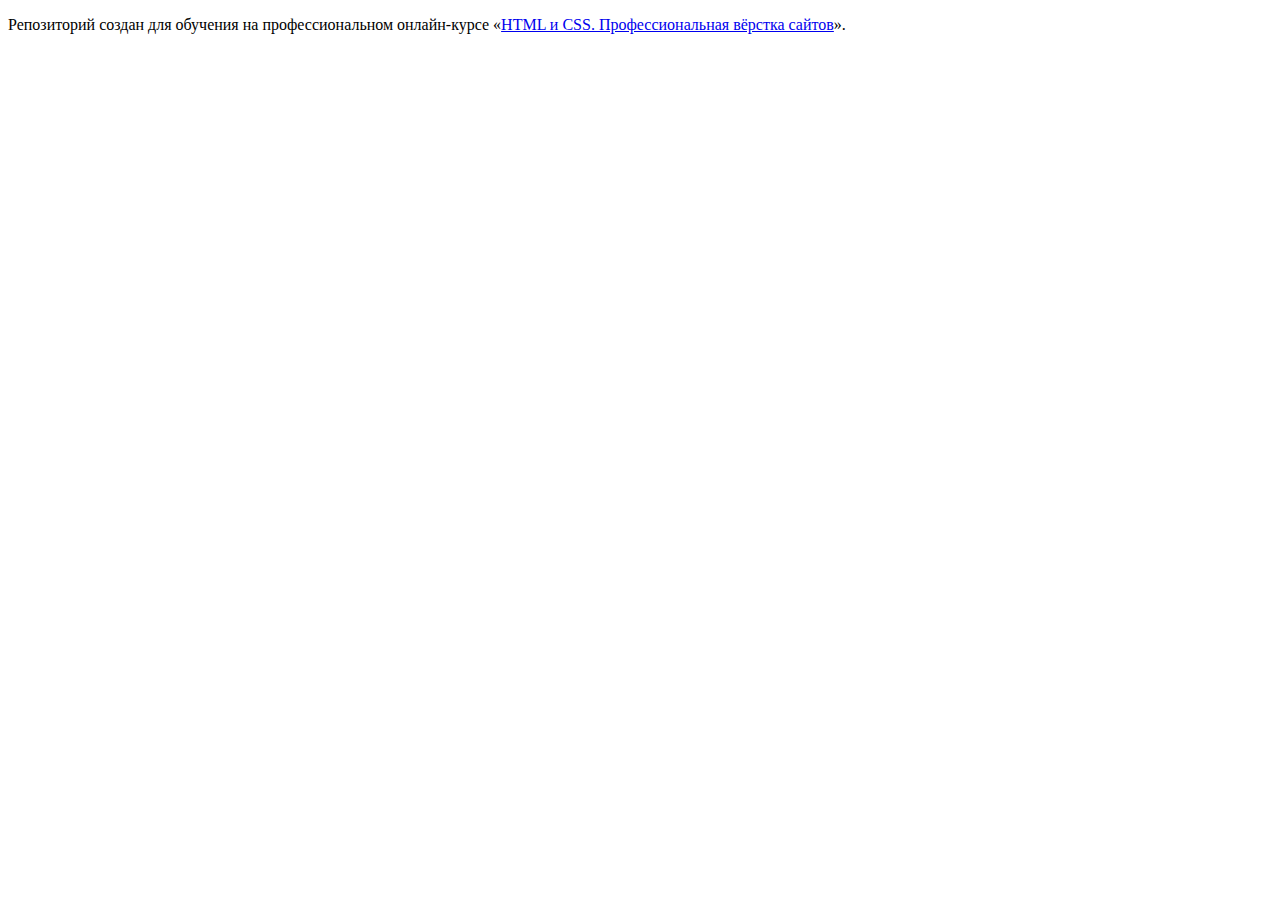
==== index.html @ 5b4e9a97 ":hatching_chick:" ====
<!DOCTYPE html>
<html lang="ru">
  <head>
    <meta charset="utf-8">
    <title>HTML Academy: Седона</title>
  </head>
  <body>

    <p>Репозиторий создан для обучения на профессиональном онлайн‑курсе «<a href="https://htmlacademy.ru/intensive/htmlcss">HTML и CSS. Профессиональная вёрстка сайтов</a>».</p>

  </body>
</html>
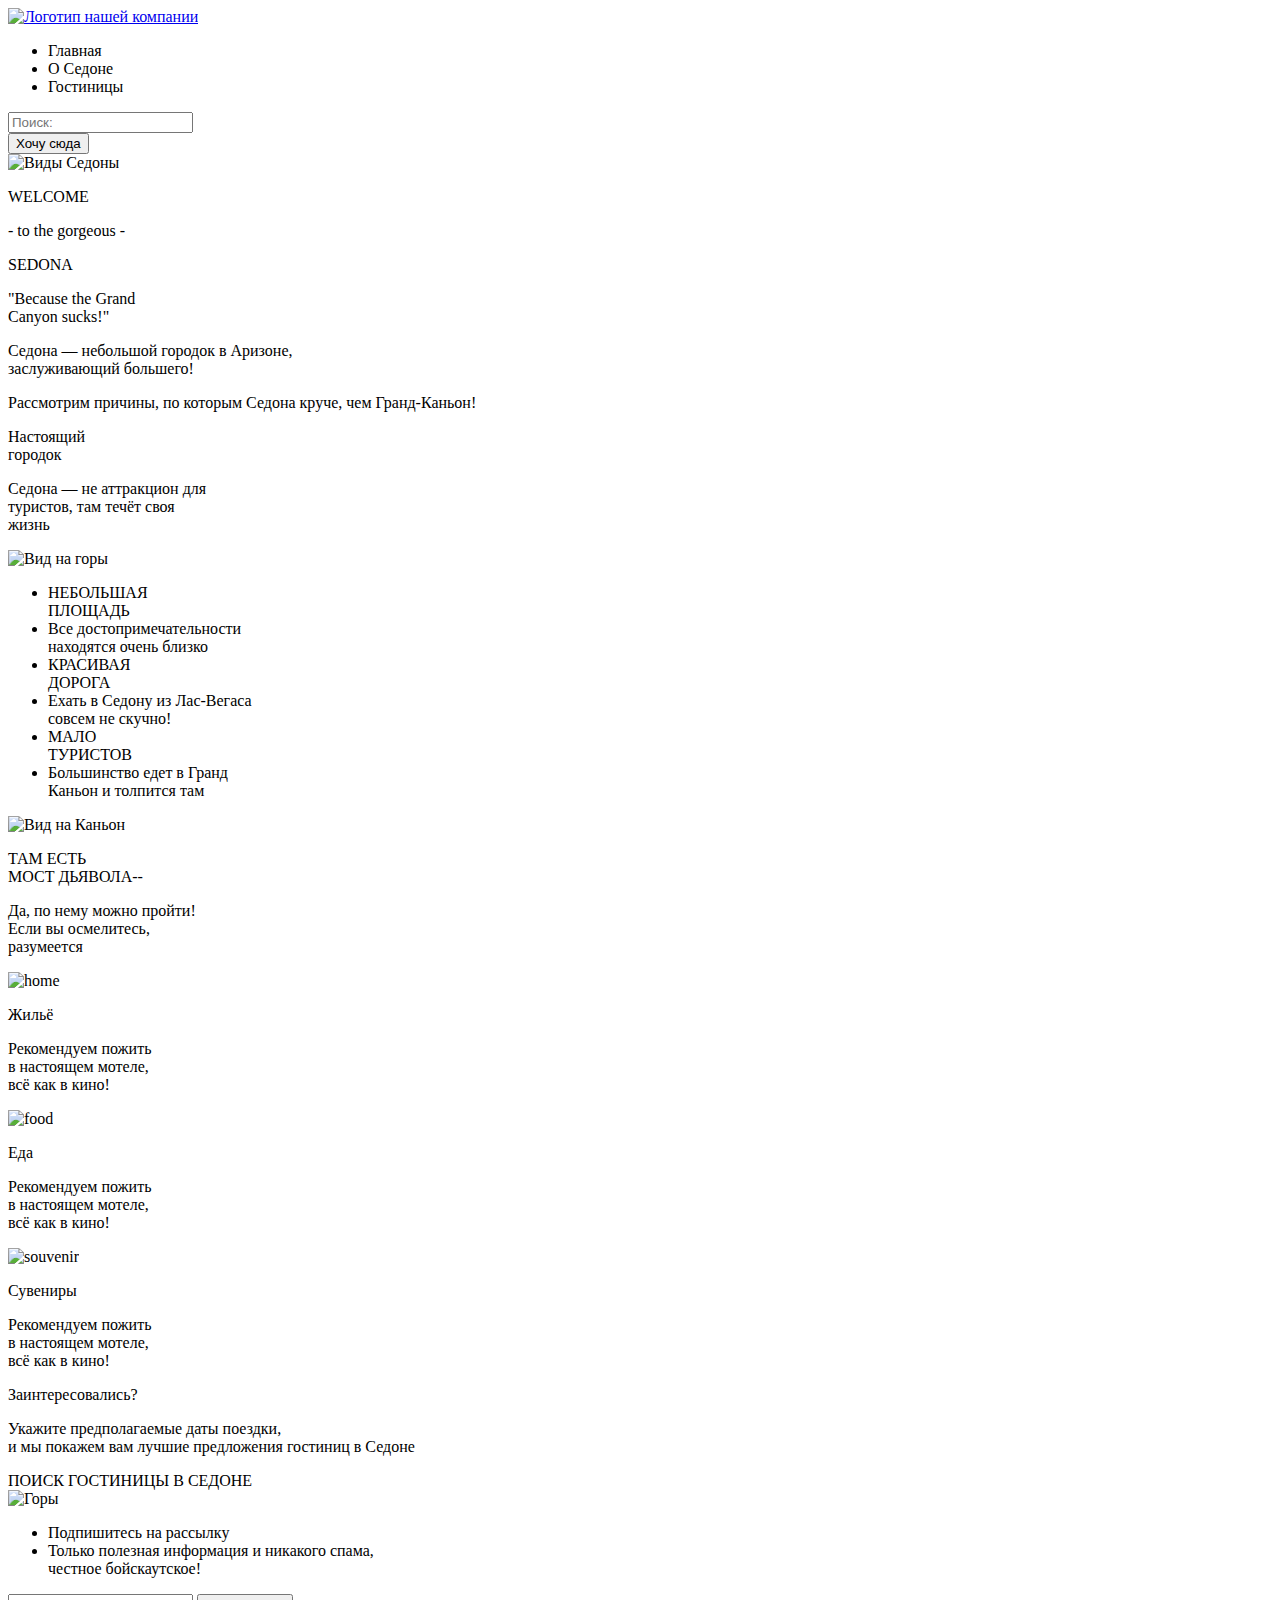
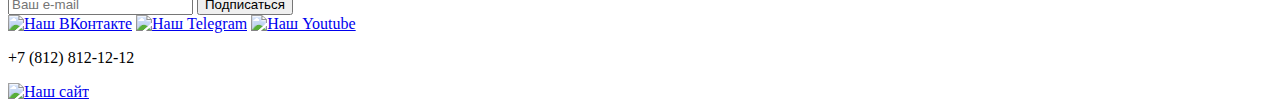
==== commit a3053852: "Разметка главной страницы" ====
--- a/index.html
+++ b/index.html
@@ -2,11 +2,115 @@
 <html lang="ru">
   <head>
     <meta charset="utf-8">
-    <title>HTML Academy: Седона</title>
+    <meta name="viewport" content="width=device-width, initial-scale=1">
+    <title>HTML Academy: Седона. Берестов Александр</title>
   </head>
   <body>
+    <header class="main-header">
+      <!-- Шапка сайта -->
+      <a href="#" class="logo">
+       <img src="img.png" alt="Логотип нашей компании">
+      </a>
+      <nav class="top">
+       <ul class="top-list">
+        <li class="top-item"><a href="#"></a>Главная</li>
+        <li class="top-item"><a href="#"></a>О Седоне</li>
+        <li class="top-item"><a href="#"></a>Гостиницы</li>
+       </ul>
+      </nav>
+      <form action="#" method="POST">
+        <input type="search" placeholder="Поиск:"> <!-- Строка поиска -->
+      </form>
+      <a href="#" class="search"></a>
+      <a href="#" class="like"></a>
+      <button class="interest">Хочу сюда</button>
 
-    <p>Репозиторий создан для обучения на профессиональном онлайн‑курсе «<a href="https://htmlacademy.ru/intensive/htmlcss">HTML и CSS. Профессиональная вёрстка сайтов</a>».</p>
+    </header>
+    <main>
+      <!-- Элементы текста поверх бэкграунд изображения -->
+      <img src="img.jpeg" alt="Виды Седоны"> <!--Бэкграунд изображение-->
+      <div class="top-head">
+       <p>WELCOME</p>
+       <p>- to the gorgeous -</p>
+       <p>SEDONA</p>
+       <p>"Because the Grand <br> Canyon sucks!"</p>
+      </div>
+      <!---->
+      <div class="top-level">
+        <p class="must-see">Седона — небольшой городок в Аризоне,<br>
+          заслуживающий большего!</p>
+        <p class="must-see-go">Рассмотрим причины, по которым Седона круче, чем Гранд-Каньон!</p>
+      </div>
 
+      <!--Блок Настоящий городок с фото-->
+      <div class="backgroung-blue">
+        <p>Настоящий<br>городок</p>
+        <p>Седона — не аттракцион для <br> туристов, там течёт своя <br> жизнь</p>
+        <img src="img.jpeg" alt="Вид на горы">
+      </div>
+
+
+      <!--Блок преимуществ-->
+      <div class="second-block">
+        <ul class="without-logo">
+          <li class="without-logo-top">НЕБОЛЬШАЯ <br> ПЛОЩАДЬ</li>
+          <li class="without-logo-bot">Все достопримечательности <br> находятся очень близко</li>
+          <li class="without-logo-top">КРАСИВАЯ <br> ДОРОГА</li>
+          <li class="without-logo-bot">Ехать в Седону из Лас-Вегаса <br> совсем не скучно!</li>
+          <li class="without-logo-top">МАЛО <br> ТУРИСТОВ</li>
+          <li class="without-logo-bot">Большинство едет в Гранд <br> Каньон и толпится там</li>
+        </ul>
+      </div>
+
+      <!--Блок Мост дьявола-->
+      <div class="backgroung-blue">
+        <img src="img.jpeg" alt="Вид на Каньон">
+        <p>ТАМ ЕСТЬ<br>МОСТ ДЬЯВОЛА--</p>
+        <p>Да, по нему можно пройти! <br> Если вы осмелитесь, <br> разумеется</p>
+      </div>
+
+      <!--Блок Жилье еда сувениры-->
+      <div class="third-block">
+          <img src="img.jpeg" alt="home">
+          <p class="third-block-home-top">Жильё</p>
+          <p class="third-block-home-bot">Рекомендуем пожить <br> в настоящем мотеле, <br> всё как в кино!</p>
+          <img src="img.jpeg" alt="food">
+          <p class="third-block-home-top">Еда</p>
+          <p class="third-block-home-bot">Рекомендуем пожить <br> в настоящем мотеле, <br> всё как в кино!</p>
+          <img src="img.jpeg" alt="souvenir">
+          <p class="third-block-home-top">Сувениры</p>
+          <p class="third-block-home-bot">Рекомендуем пожить <br> в настоящем мотеле, <br> всё как в кино!</p>
+      </div>
+
+      <!--Блок Заинтересовались?-->
+      <div class="four-block">
+        <p class="must-see">Заинтересовались?</p>
+        <p class="must-see-go">Укажите предполагаемые даты поездки, <br> и мы покажем вам лучшие предложения гостиниц в Седоне</p>
+        <form class="search-hotel"><a href="#" class="search-hotel-go"></a>ПОИСК ГОСТИНИЦЫ В СЕДОНЕ</form>
+      </div>
+
+      <!--Блок рассылки-->
+      <div class="info">
+        <img src="img.jpeg" alt="Горы">
+        <ul class="info-block">
+          <li class="info-block-txt-top">Подпишитесь на рассылку</li>
+          <li class="info-block-txt-bot">Только полезная информация и никакого спама, <br> честное бойскаутское!</li>
+        </ul>
+        <form action="#" method="post">
+          <input type="email" placeholder="Ваш e-mail">
+          <button type="submit" class="blue-button">Подписаться</button>
+        </form>
+      </div>
+
+    </main>
+    <footer class="main-footer"> <!-- Подвал сайта -->
+      <div class="bottom-block">
+        <a href="#" class="social-logo-vk"><img src="img.png" alt="Наш ВКонтакте"></a>
+        <a href="#" class="social-logo-tg"><img src="img.png" alt="Наш Telegram"></a>
+        <a href="#" class="social-logo-yt"><img src="img.png" alt="Наш Youtube"></a>
+        <p class="phone-number">+7 (812) 812-12-12</p>
+        <a href="https://htmlacademy.ru/"><img src="img.png" alt="Наш сайт"></a>
+      </div>
+    </footer>
   </body>
 </html>
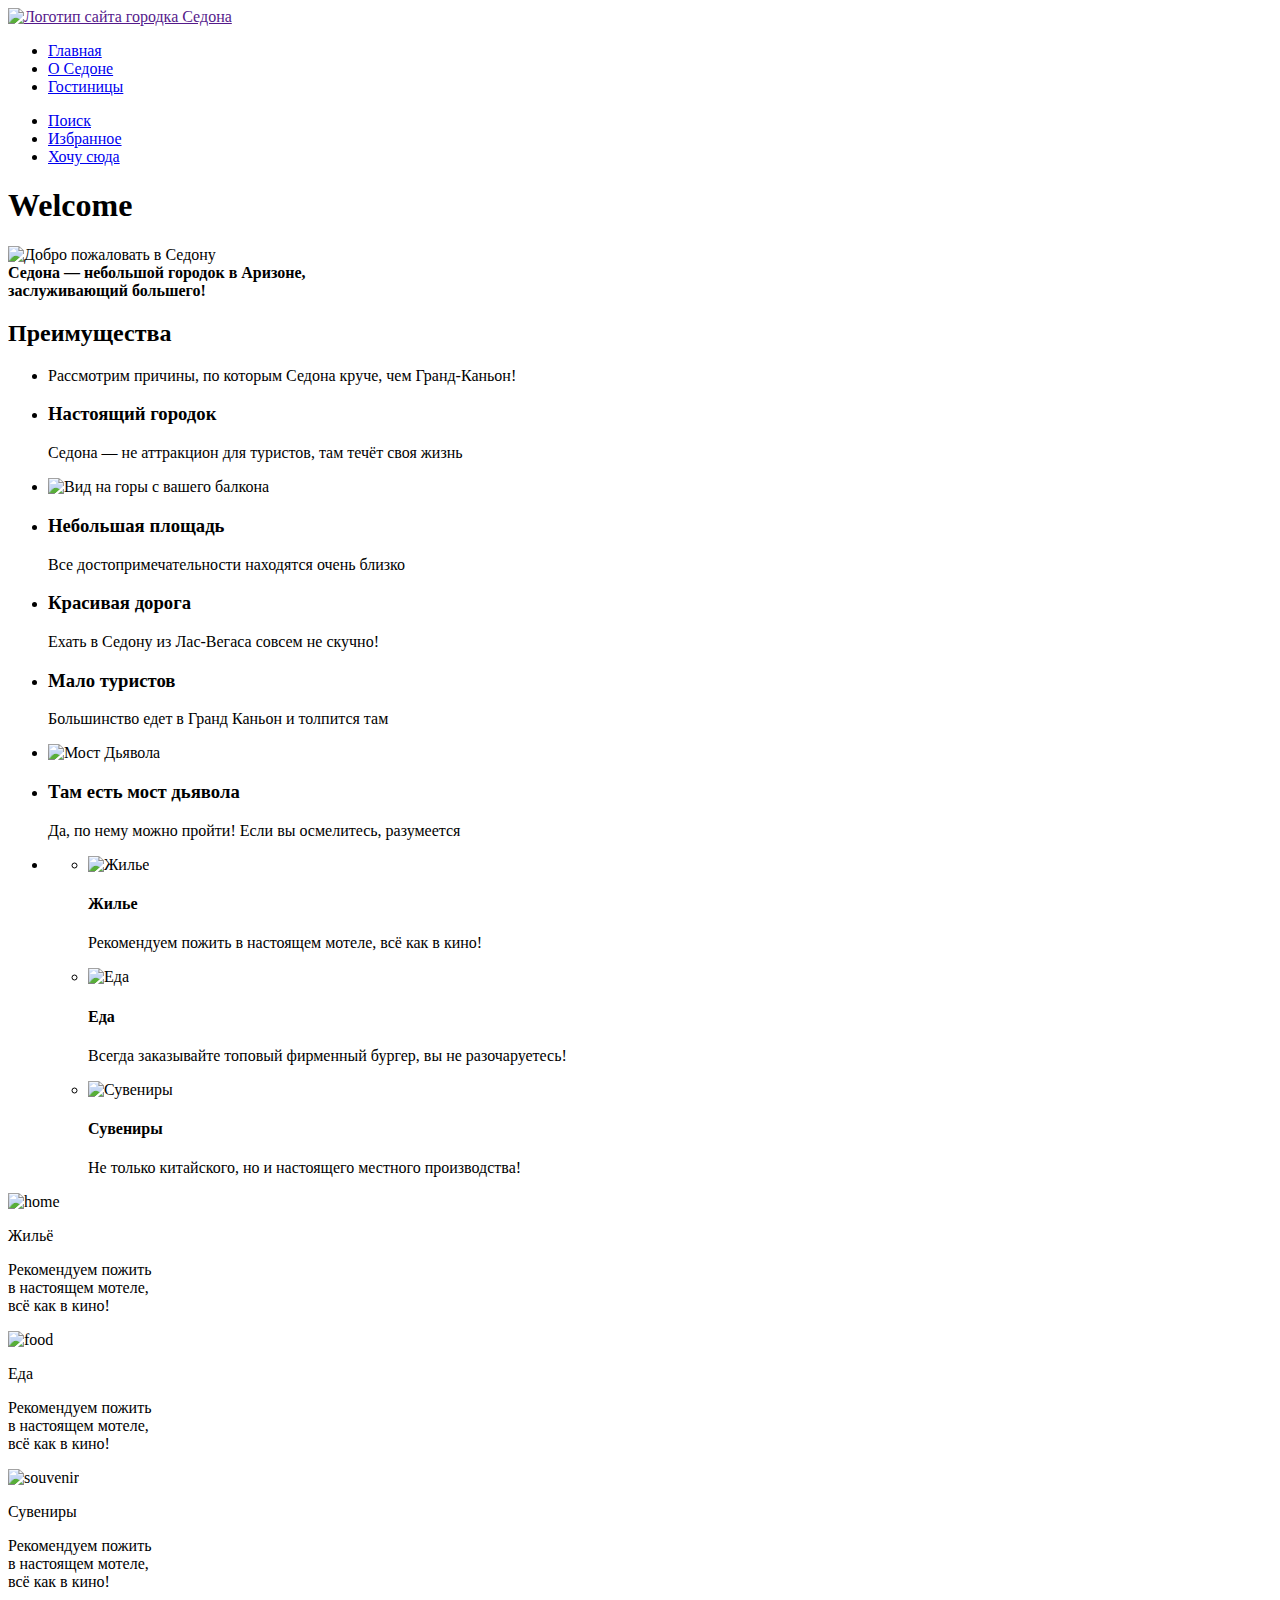
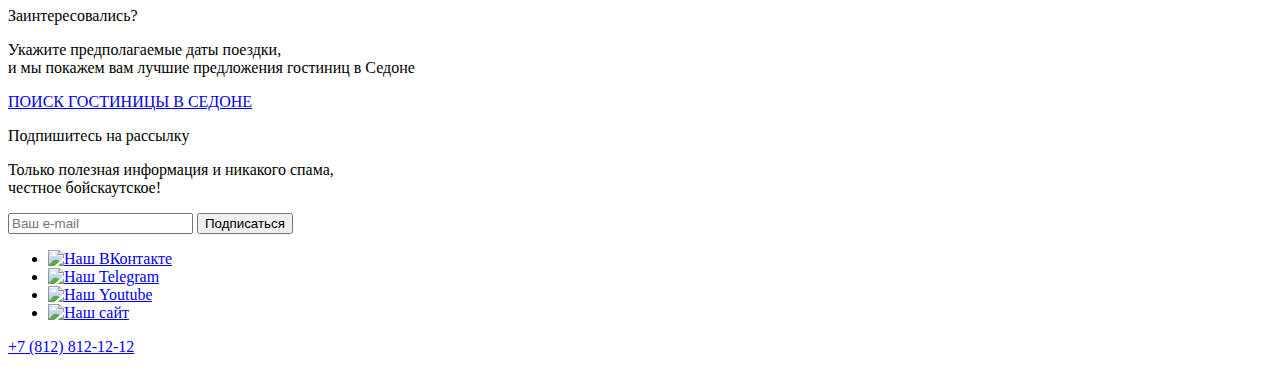
==== commit edb312be: "Исправил ошибки, "причесал код"" ====
--- a/index.html
+++ b/index.html
@@ -8,66 +8,100 @@
   <body>
     <header class="main-header">
       <!-- Шапка сайта -->
-      <a href="#" class="logo">
-       <img src="img.png" alt="Логотип нашей компании">
+      <a href="" class="main-header-logo">
+       <img src="img/logo.svg" alt="Логотип сайта городка Седона">
       </a>
-      <nav class="top">
+    <nav class="top">
        <ul class="top-list">
-        <li class="top-item"><a href="#"></a>Главная</li>
-        <li class="top-item"><a href="#"></a>О Седоне</li>
-        <li class="top-item"><a href="#"></a>Гостиницы</li>
+        <li class="top-item"><a href="catalog.html">Главная</a></li>
+        <li class="top-item"><a href="catalog.html">О Седоне</a></li>
+        <li class="top-item"><a href="catalog.html">Гостиницы</a></li>
        </ul>
-      </nav>
-      <form action="#" method="POST">
-        <input type="search" placeholder="Поиск:"> <!-- Строка поиска -->
-      </form>
-      <a href="#" class="search"></a>
-      <a href="#" class="like"></a>
-      <button class="interest">Хочу сюда</button>
 
+      <ul class="top-list-item">
+      <li class="top-list-item-icon"><a href="catalog.html" class="search">
+        <span class="vissually-hidden">Поиск</span>
+      </a>
+      </li>
+      <li class="top-list-item-icon"><a href="catalog.html" class="like">
+        <span class="vissually-hidden">Избранное</span>
+      </a>
+      </li>
+      <li><a href="catalog.html" class="interest">Хочу сюда</a></li>
+      </ul>
+    </nav>
     </header>
+
     <main>
       <!-- Элементы текста поверх бэкграунд изображения -->
-      <img src="img.jpeg" alt="Виды Седоны"> <!--Бэкграунд изображение-->
-      <div class="top-head">
-       <p>WELCOME</p>
-       <p>- to the gorgeous -</p>
-       <p>SEDONA</p>
-       <p>"Because the Grand <br> Canyon sucks!"</p>
-      </div>
-      <!---->
-      <div class="top-level">
-        <p class="must-see">Седона — небольшой городок в Аризоне,<br>
-          заслуживающий большего!</p>
-        <p class="must-see-go">Рассмотрим причины, по которым Седона круче, чем Гранд-Каньон!</p>
+
+      <h1 class="vissually-hidden">
+        Welcome
+      </h1>
+      <img src="img.jpeg" alt="Добро пожаловать в Седону">
+
+      <div class="slogan">
+        <b class="must-see">Седона — небольшой городок в Аризоне,<br>
+          заслуживающий большего!</b>
       </div>
 
-      <!--Блок Настоящий городок с фото-->
-      <div class="backgroung-blue">
-        <p>Настоящий<br>городок</p>
-        <p>Седона — не аттракцион для <br> туристов, там течёт своя <br> жизнь</p>
-        <img src="img.jpeg" alt="Вид на горы">
-      </div>
+      <!--Блок преимуществ-->
 
+      <section class="advantages">
+        <h2 class="vissually-hidden">Преимущества</h2>
+        <ul class="advantages-list">
+          <li class="advantages-items">
+            Рассмотрим причины, по которым Седона круче, чем Гранд-Каньон!
+          </li>
+          <li class="advantages-items">
+            <h3 class="advantages-title">Настоящий городок</h3>
+             <p class="advantages-description">Седона — не аттракцион для туристов, там течёт своя жизнь</p>
+          </li>
+          <li class="advantages-items">
+            <img src="img.jpeg" alt="Вид на горы с вашего балкона">
+          </li>
+          <li class="advantages-items">
+            <h3 class="advantages-title">Небольшая площадь</h3>
+             <p class="advantages-description">Все достопримечательности находятся очень близко</p>
+          </li>
+          <li class="advantages-items">
+            <h3 class="advantages-title">Красивая дорога</h3>
+             <p class="advantages-description">Ехать в Седону из Лас-Вегаса совсем не скучно!</p>
+          </li>
+          <li class="advantages-items">
+            <h3 class="advantages-title">Мало туристов</h3>
+             <p class="advantages-description">Большинство едет в Гранд Каньон и толпится там</p>
+          </li>
+          <li class="advantages-items">
+            <img src="img.jpeg" alt="Мост Дьявола">
+          </li>
+          <li class="advantages-items">
+            <h3 class="advantages-title">Там есть мост дьявола</h3>
+             <p class="advantages-description">Да, по нему можно пройти! Если вы осмелитесь, разумеется</p>
+          </li>
+          <li class="advantages-items-2">
+          <ul class="advantages-list-2">
+            <li class="advantages-items-logo">
+              <img src="img.jpeg" alt="Жилье">
+              <h4 class="advantages-title">Жилье</h4>
+              <p class="advantages-description-2">Рекомендуем пожить в настоящем мотеле, всё как в кино!</p>
+            </li>
+            <li class="advantages-items-logo">
+              <img src="img.jpeg" alt="Еда">
+              <h4 class="advantages-title">Еда</h4>
+              <p class="advantages-description-2">Всегда заказывайте топовый фирменный бургер, вы не разочаруетесь!</p>
+            </li>
+            <li class="advantages-items-logo">
+              <img src="img.jpeg" alt="Сувениры">
+              <h4 class="advantages-title">Сувениры</h4>
+              <p class="advantages-description-2">Не только китайского,
+                но и настоящего местного производства!</p>
+            </li>
+          </ul>
+        </li>
+        </ul>
+      </section>
 
-      <!--Блок преимуществ-->
-      <div class="second-block">
-        <ul class="without-logo">
-          <li class="without-logo-top">НЕБОЛЬШАЯ <br> ПЛОЩАДЬ</li>
-          <li class="without-logo-bot">Все достопримечательности <br> находятся очень близко</li>
-          <li class="without-logo-top">КРАСИВАЯ <br> ДОРОГА</li>
-          <li class="without-logo-bot">Ехать в Седону из Лас-Вегаса <br> совсем не скучно!</li>
-          <li class="without-logo-top">МАЛО <br> ТУРИСТОВ</li>
-          <li class="without-logo-bot">Большинство едет в Гранд <br> Каньон и толпится там</li>
-        </ul>
-      </div>
-
-      <!--Блок Мост дьявола-->
-      <div class="backgroung-blue">
-        <img src="img.jpeg" alt="Вид на Каньон">
-        <p>ТАМ ЕСТЬ<br>МОСТ ДЬЯВОЛА--</p>
-        <p>Да, по нему можно пройти! <br> Если вы осмелитесь, <br> разумеется</p>
-      </div>
 
       <!--Блок Жилье еда сувениры-->
       <div class="third-block">
@@ -86,17 +120,14 @@
       <div class="four-block">
         <p class="must-see">Заинтересовались?</p>
         <p class="must-see-go">Укажите предполагаемые даты поездки, <br> и мы покажем вам лучшие предложения гостиниц в Седоне</p>
-        <form class="search-hotel"><a href="#" class="search-hotel-go"></a>ПОИСК ГОСТИНИЦЫ В СЕДОНЕ</form>
+        <p><a href="#" class="search-hotel-go">ПОИСК ГОСТИНИЦЫ В СЕДОНЕ</a></p>
       </div>
 
       <!--Блок рассылки-->
       <div class="info">
-        <img src="img.jpeg" alt="Горы">
-        <ul class="info-block">
-          <li class="info-block-txt-top">Подпишитесь на рассылку</li>
-          <li class="info-block-txt-bot">Только полезная информация и никакого спама, <br> честное бойскаутское!</li>
-        </ul>
-        <form action="#" method="post">
+         <p>Подпишитесь на рассылку</p>
+         <p>Только полезная информация и никакого спама, <br> честное бойскаутское!</p>
+        <form action="https://echo.htmlacademy.ru" method="post">
           <input type="email" placeholder="Ваш e-mail">
           <button type="submit" class="blue-button">Подписаться</button>
         </form>
@@ -104,13 +135,15 @@
 
     </main>
     <footer class="main-footer"> <!-- Подвал сайта -->
-      <div class="bottom-block">
-        <a href="#" class="social-logo-vk"><img src="img.png" alt="Наш ВКонтакте"></a>
-        <a href="#" class="social-logo-tg"><img src="img.png" alt="Наш Telegram"></a>
-        <a href="#" class="social-logo-yt"><img src="img.png" alt="Наш Youtube"></a>
-        <p class="phone-number">+7 (812) 812-12-12</p>
-        <a href="https://htmlacademy.ru/"><img src="img.png" alt="Наш сайт"></a>
-      </div>
+<ul>
+      <li><a href="https://vk.com/htmlacademy" class="social-logo-vk"><img src="img.png" alt="Наш ВКонтакте"></a></li>
+      <li><a href="https://t.me/htmlacademy" class="social-logo-tg"><img src="img.png" alt="Наш Telegram"></a></li>
+      <li><a href="https://www.youtube.com/user/htmlacademy" class="social-logo-yt"><img src="img.png" alt="Наш Youtube"></a></li>
+      <li><a href="https://htmlacademy.ru/"><img src="img.png" alt="Наш сайт"></a></li>
+</ul>
+<div>
+  <p><a href="https://htmlacademy.ru/">+7 (812) 812-12-12</a></p>
+</div>
     </footer>
   </body>
 </html>
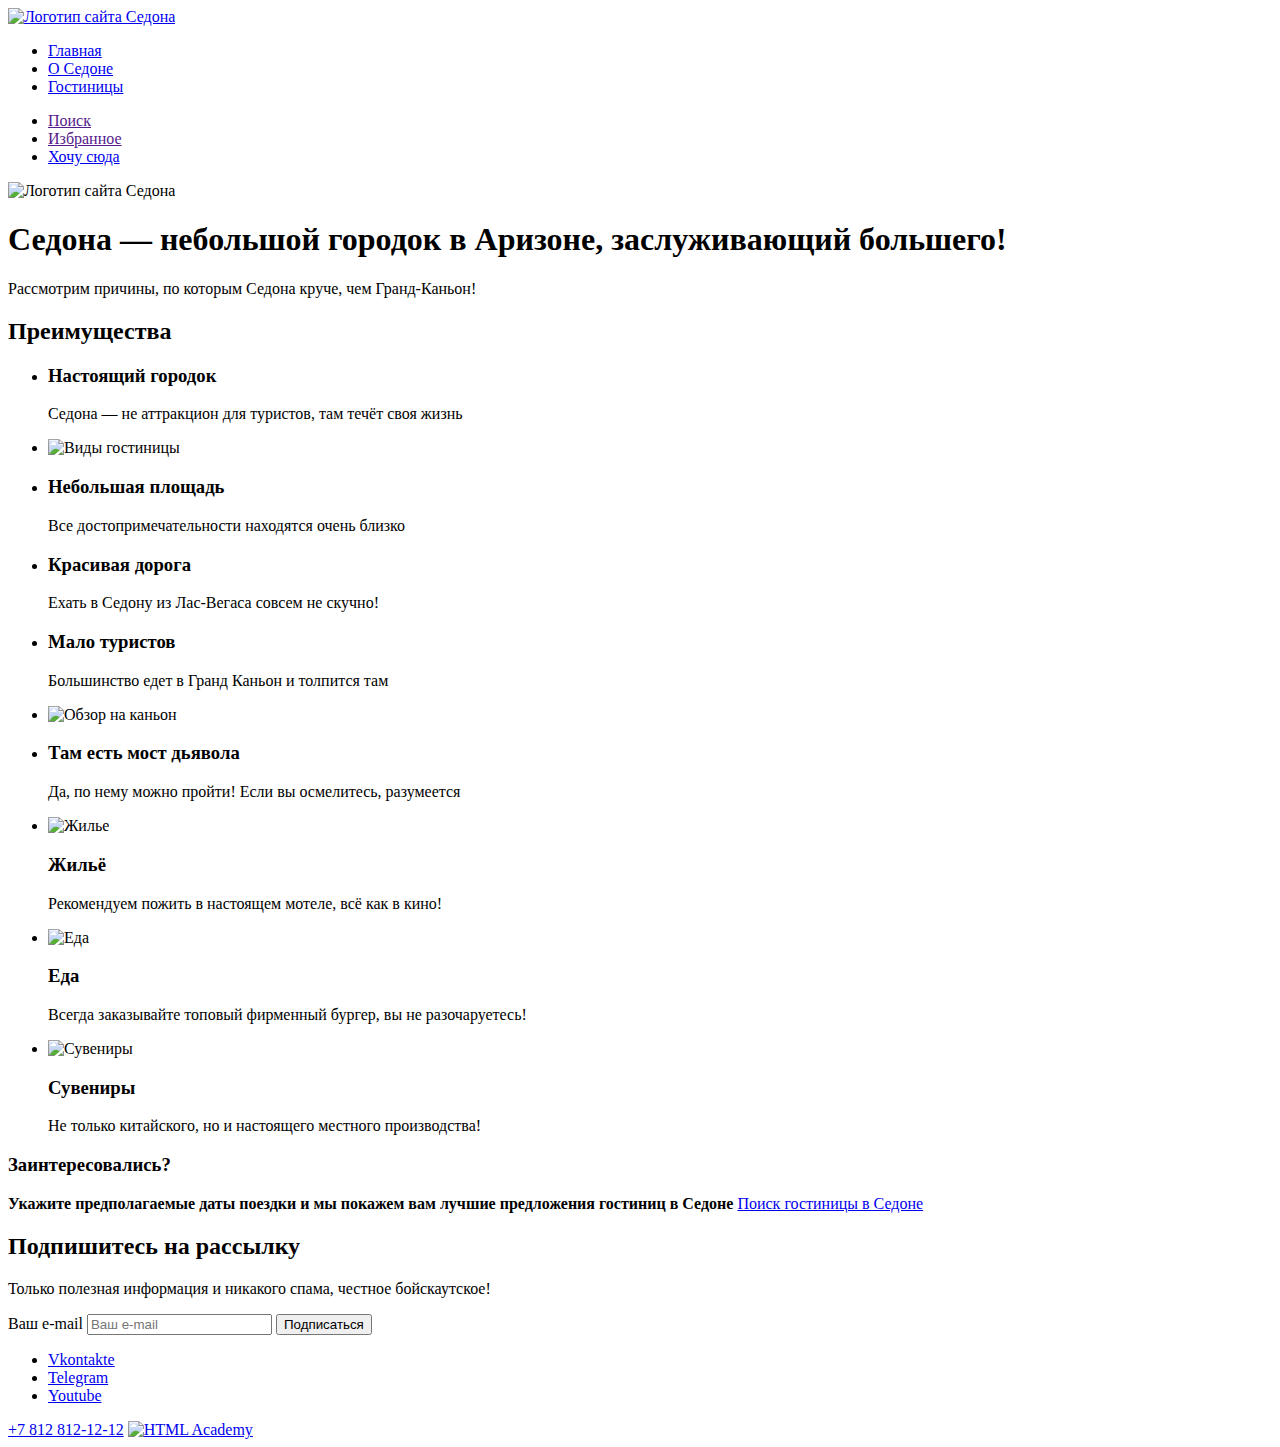
==== commit 7320eee5: "Проверка" ====
--- a/index.html
+++ b/index.html
@@ -1,149 +1,160 @@
-<!DOCTYPE html>
-<html lang="ru">
-  <head>
-    <meta charset="utf-8">
-    <meta name="viewport" content="width=device-width, initial-scale=1">
-    <title>HTML Academy: Седона. Берестов Александр</title>
-  </head>
-  <body>
-    <header class="main-header">
-      <!-- Шапка сайта -->
-      <a href="" class="main-header-logo">
-       <img src="img/logo.svg" alt="Логотип сайта городка Седона">
-      </a>
-    <nav class="top">
-       <ul class="top-list">
-        <li class="top-item"><a href="catalog.html">Главная</a></li>
-        <li class="top-item"><a href="catalog.html">О Седоне</a></li>
-        <li class="top-item"><a href="catalog.html">Гостиницы</a></li>
-       </ul>
+ <!DOCTYPE html>
+ <html lang="ru">
+   <head>
+     <meta charset="utf-8">
+     <title>HTML Academy: Седона. Берестов Александр</title>
+   </head>
 
-      <ul class="top-list-item">
-      <li class="top-list-item-icon"><a href="catalog.html" class="search">
-        <span class="vissually-hidden">Поиск</span>
-      </a>
-      </li>
-      <li class="top-list-item-icon"><a href="catalog.html" class="like">
-        <span class="vissually-hidden">Избранное</span>
-      </a>
-      </li>
-      <li><a href="catalog.html" class="interest">Хочу сюда</a></li>
-      </ul>
-    </nav>
-    </header>
+   <body>
+     <header class="page-header">
+       <nav class="navigation">
+        <a class="navigation-logo" href="index.html">
+          <img src="" alt="Логотип сайта Седона">
+        </a>
+        <ul class="navigation-list">
+          <li class="navigation-item">
+            <a class="navigation-link" href="index.html">Главная</a>
+          </li>
+          <li class="navigation-item">
+            <a class="navigation-link" href="#about-link">О Седоне</a>
+          </li>
+          <li class="navigation-item">
+            <a class="navigation-link" href="catalog.html">Гостиницы</a>
+          </li>
+        </ul>
 
-    <main>
-      <!-- Элементы текста поверх бэкграунд изображения -->
+        <ul class="navigation-list navigation-user">
+          <li class="navigation-item">
+            <a class="navigation-link" href="">
+              <span class="visually-hidden">Поиск</span>
+            </a>
+          </li>
+          <li class="navigation-item">
+            <a class="navigation-link" href="">
+              <span class="visually-hidden">Избранное</span>
+            </a>
+          </li>
+          <li class="navigation-item">
+            <a class="button" href="catalog.html">
+              Хочу сюда
+            </a>
+          </li>
+        </ul>
+       </nav>
+     </header>
 
-      <h1 class="vissually-hidden">
-        Welcome
-      </h1>
-      <img src="img.jpeg" alt="Добро пожаловать в Седону">
+     <main class="main-index">
+      <img class="logo" src="" alt="Логотип сайта Седона">
 
-      <div class="slogan">
-        <b class="must-see">Седона — небольшой городок в Аризоне,<br>
-          заслуживающий большего!</b>
-      </div>
+      <section class="about">
+        <h1 class="main-about">Седона — небольшой городок в Аризоне,
+          заслуживающий большего!
+        </h1>
+        <p class="reason">
+            Рассмотрим причины, по которым Седона круче, чем Гранд-Каньон!
+        </p>
+      </section>
 
-      <!--Блок преимуществ-->
+      <section class="advantages" id="about-link">
+        <h2 class="visually-hidden">
+          Преимущества
+        </h2>
+        <ul class="advantages-list">
+          <li class="advantages-item-blue">
+            <h3 class="advantages-title-blue">Настоящий городок</h3>
+              <p class="advantages-description-blue">Седона — не аттракцион для туристов, там течёт своя жизнь</p>
+          </li>
+          <li class="advantages-item-img">
+            <img class="advantages-img" src="" alt="Виды гостиницы">
+          </li>
+          <li class="advantages-item">
+            <h3 class="advantages-title">Небольшая площадь</h3>
+              <p class="advantages-description">Все достопримечательности находятся очень близко</p>
+          </li>
+          <li class="advantages-item">
+            <h3 class="advantages-title">Красивая дорога</h3>
+              <p class="advantages-description">Ехать в Седону из Лас-Вегаса совсем не скучно!</p>
+          </li>
+          <li class="advantages-item">
+            <h3 class="advantages-title">Мало туристов</h3>
+              <p class="advantages-description">Большинство едет в Гранд Каньон и толпится там</p>
+          </li>
 
-      <section class="advantages">
-        <h2 class="vissually-hidden">Преимущества</h2>
-        <ul class="advantages-list">
-          <li class="advantages-items">
-            Рассмотрим причины, по которым Седона круче, чем Гранд-Каньон!
+          <li class="advantages-item-img">
+            <img class="advantages-img" src="" alt="Обзор на каньон">
           </li>
-          <li class="advantages-items">
-            <h3 class="advantages-title">Настоящий городок</h3>
-             <p class="advantages-description">Седона — не аттракцион для туристов, там течёт своя жизнь</p>
+          <li class="advantages-item-blue">
+            <h3 class="advantages-title-blue">Там есть мост дьявола</h3>
+              <p class="advantages-description-blue">Да, по нему можно пройти! Если вы осмелитесь, разумеется</p>
           </li>
-          <li class="advantages-items">
-            <img src="img.jpeg" alt="Вид на горы с вашего балкона">
-          </li>
-          <li class="advantages-items">
-            <h3 class="advantages-title">Небольшая площадь</h3>
-             <p class="advantages-description">Все достопримечательности находятся очень близко</p>
-          </li>
-          <li class="advantages-items">
-            <h3 class="advantages-title">Красивая дорога</h3>
-             <p class="advantages-description">Ехать в Седону из Лас-Вегаса совсем не скучно!</p>
-          </li>
-          <li class="advantages-items">
-            <h3 class="advantages-title">Мало туристов</h3>
-             <p class="advantages-description">Большинство едет в Гранд Каньон и толпится там</p>
-          </li>
-          <li class="advantages-items">
-            <img src="img.jpeg" alt="Мост Дьявола">
-          </li>
-          <li class="advantages-items">
-            <h3 class="advantages-title">Там есть мост дьявола</h3>
-             <p class="advantages-description">Да, по нему можно пройти! Если вы осмелитесь, разумеется</p>
-          </li>
-          <li class="advantages-items-2">
-          <ul class="advantages-list-2">
-            <li class="advantages-items-logo">
-              <img src="img.jpeg" alt="Жилье">
-              <h4 class="advantages-title">Жилье</h4>
-              <p class="advantages-description-2">Рекомендуем пожить в настоящем мотеле, всё как в кино!</p>
-            </li>
-            <li class="advantages-items-logo">
-              <img src="img.jpeg" alt="Еда">
-              <h4 class="advantages-title">Еда</h4>
-              <p class="advantages-description-2">Всегда заказывайте топовый фирменный бургер, вы не разочаруетесь!</p>
-            </li>
-            <li class="advantages-items-logo">
-              <img src="img.jpeg" alt="Сувениры">
-              <h4 class="advantages-title">Сувениры</h4>
-              <p class="advantages-description-2">Не только китайского,
-                но и настоящего местного производства!</p>
-            </li>
-          </ul>
-        </li>
         </ul>
       </section>
 
+      <section class="recommendations">
+        <ul class="recommendations-list">
+          <li class="recommendations-item">
+            <img src="" alt="Жилье">
+            <h3 class="recommendations-title">Жильё</h3>
+            <p class="recommendations-description">Рекомендуем пожить в настоящем мотеле, всё как в кино!</p>
+          </li>
+          <li class="recommendations-item">
+            <img src="" alt="Еда">
+            <h3 class="recommendations-title">Еда</h3>
+            <p class="recommendations-description">Всегда заказывайте топовый фирменный бургер, вы не разочаруетесь!</p>
+          </li>
+          <li class="recommendations-item">
+            <img src="" alt="Сувениры">
+            <h3 class="recommendations-title">Сувениры</h3>
+            <p class="recommendations-description">Не только китайского, но и настоящего местного производства!</p>
+          </li>
+        </ul>
+      </section>
 
-      <!--Блок Жилье еда сувениры-->
-      <div class="third-block">
-          <img src="img.jpeg" alt="home">
-          <p class="third-block-home-top">Жильё</p>
-          <p class="third-block-home-bot">Рекомендуем пожить <br> в настоящем мотеле, <br> всё как в кино!</p>
-          <img src="img.jpeg" alt="food">
-          <p class="third-block-home-top">Еда</p>
-          <p class="third-block-home-bot">Рекомендуем пожить <br> в настоящем мотеле, <br> всё как в кино!</p>
-          <img src="img.jpeg" alt="souvenir">
-          <p class="third-block-home-top">Сувениры</p>
-          <p class="third-block-home-bot">Рекомендуем пожить <br> в настоящем мотеле, <br> всё как в кино!</p>
-      </div>
+      <section class="interest">
+        <h3 class="interest-title">Заинтересовались?</h3>
+        <b class="interest-description">Укажите предполагаемые даты поездки и мы покажем вам лучшие предложения гостиниц в Седоне</b>
+        <a href="catalog.html">Поиск гостиницы в Седоне</a>
+      </section>
 
-      <!--Блок Заинтересовались?-->
-      <div class="four-block">
-        <p class="must-see">Заинтересовались?</p>
-        <p class="must-see-go">Укажите предполагаемые даты поездки, <br> и мы покажем вам лучшие предложения гостиниц в Седоне</p>
-        <p><a href="#" class="search-hotel-go">ПОИСК ГОСТИНИЦЫ В СЕДОНЕ</a></p>
-      </div>
+     </main>
 
-      <!--Блок рассылки-->
-      <div class="info">
-         <p>Подпишитесь на рассылку</p>
-         <p>Только полезная информация и никакого спама, <br> честное бойскаутское!</p>
-        <form action="https://echo.htmlacademy.ru" method="post">
-          <input type="email" placeholder="Ваш e-mail">
-          <button type="submit" class="blue-button">Подписаться</button>
+     <footer class="page-footer">
+      <section class="newsletter-background">
+        <h2 class="page-footer-title">Подпишитесь на рассылку</h2>
+        <p class="page-footer-description">Только полезная информация и никакого спама, честное бойскаутское!</p>
+        <form class="newsletter-form" action="https://echo.htmlacademy.ru/" method="post">
+          <label class="visually-hidden" for="newsletter-email">Ваш e-mail</label>
+          <input class="field" placeholder="Ваш e-mail" type="email" name="newsletter-email" id="newsletter-email" required>
+          <button class="button newsletter-button" type="submit">
+            <span class="button-blue">Подписаться</span>
+          </button>
         </form>
-      </div>
+      </section>
 
-    </main>
-    <footer class="main-footer"> <!-- Подвал сайта -->
-<ul>
-      <li><a href="https://vk.com/htmlacademy" class="social-logo-vk"><img src="img.png" alt="Наш ВКонтакте"></a></li>
-      <li><a href="https://t.me/htmlacademy" class="social-logo-tg"><img src="img.png" alt="Наш Telegram"></a></li>
-      <li><a href="https://www.youtube.com/user/htmlacademy" class="social-logo-yt"><img src="img.png" alt="Наш Youtube"></a></li>
-      <li><a href="https://htmlacademy.ru/"><img src="img.png" alt="Наш сайт"></a></li>
-</ul>
-<div>
-  <p><a href="https://htmlacademy.ru/">+7 (812) 812-12-12</a></p>
-</div>
-    </footer>
-  </body>
-</html>
+      <section class="footer-info">
+        <ul class="footer-social">
+          <li class="footer-social-item">
+            <a class="button" href="https://vk.com/htmlacademy">
+              <span class="visually-hidden">Vkontakte</span>
+            </a>
+          </li>
+          <li class="footer-social-item">
+            <a class="button" href="https://t.me/htmlacademy">
+              <span class="visually-hidden">Telegram</span>
+            </a>
+          </li>
+          <li class="footer-social-item">
+            <a class="button" href="https://www.youtube.com/user/htmlacademyru">
+              <span class="visually-hidden">Youtube</span>
+            </a>
+          </li>
+        </ul>
+        <a class="footer-contacts-address-phone" href="tel:+78128121212">+7 812 812-12-12</a>
+        <a class="footer-logo-academy" href="https://htmlacademy.ru/">
+          <img src="https://htmlacademy.ru/" alt="HTML Academy">
+        </a>
+      </section>
+
+     </footer>
+   </body>
+ </html>
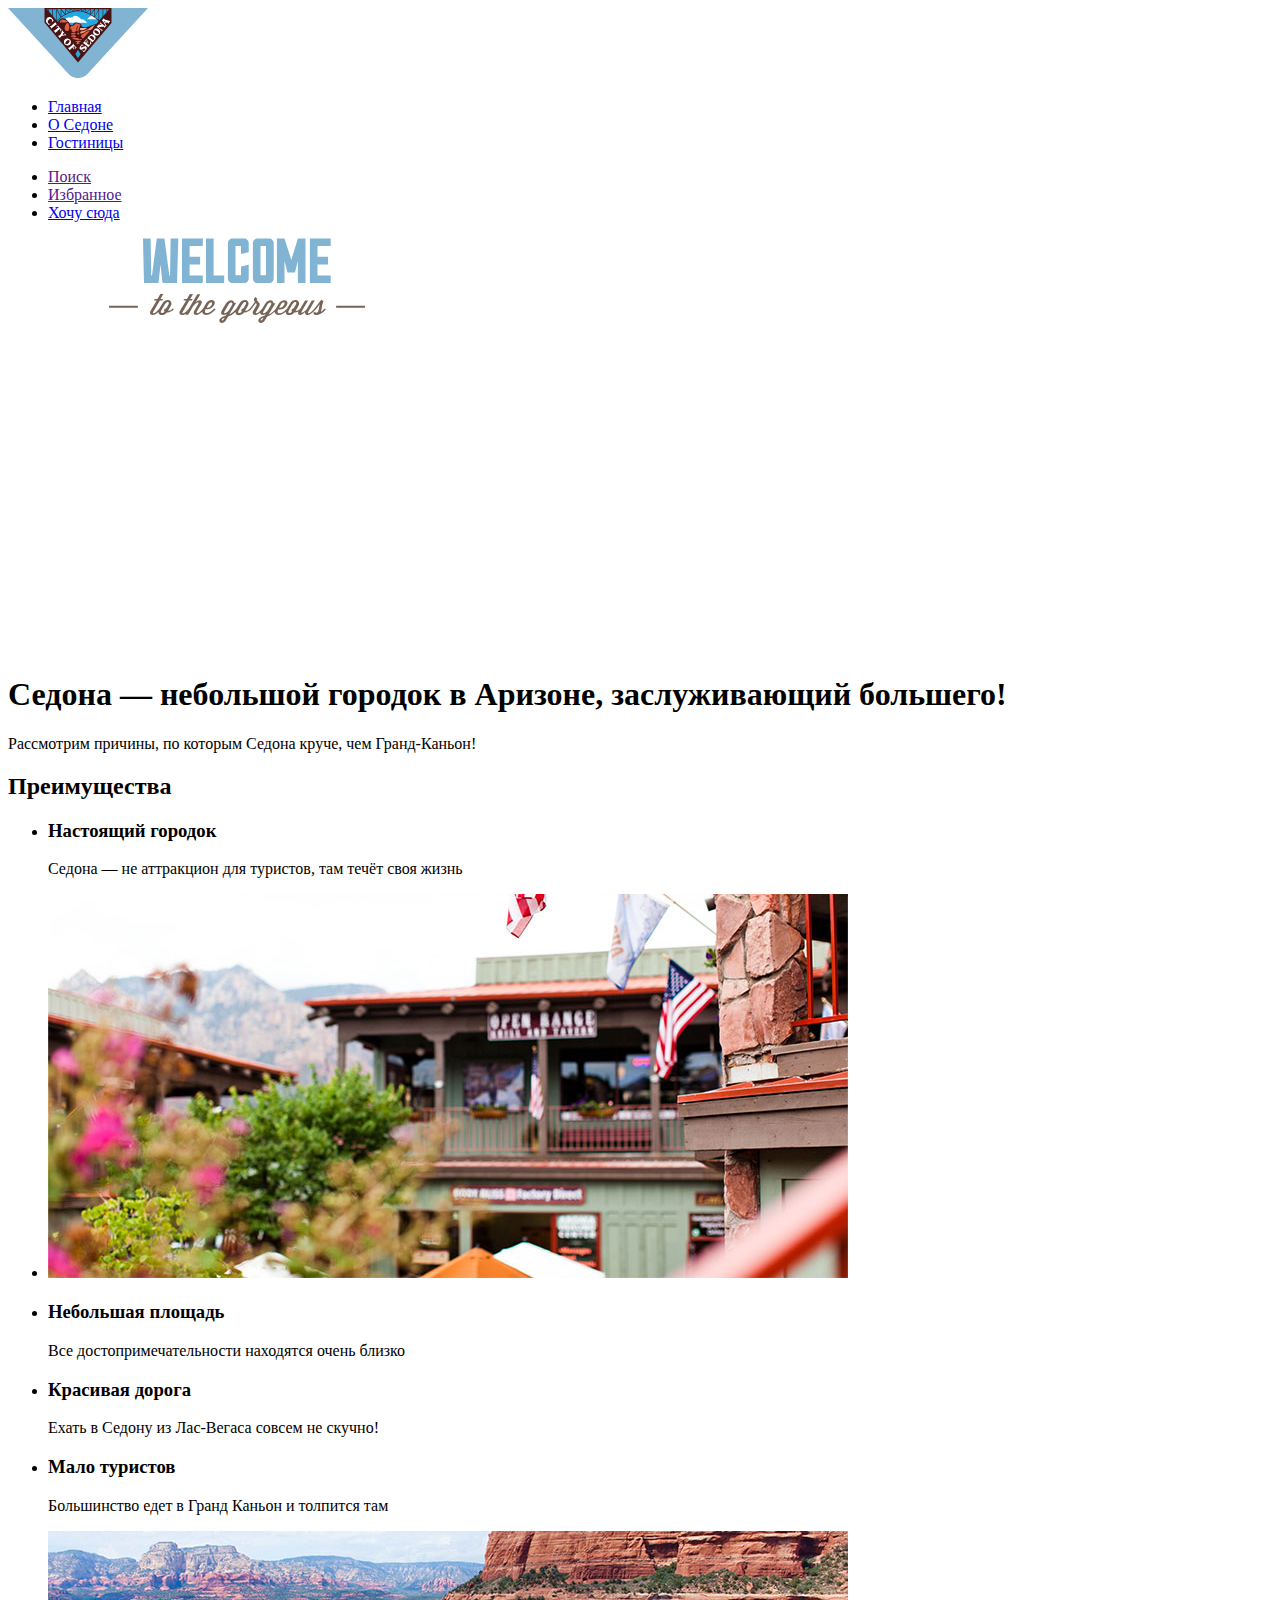
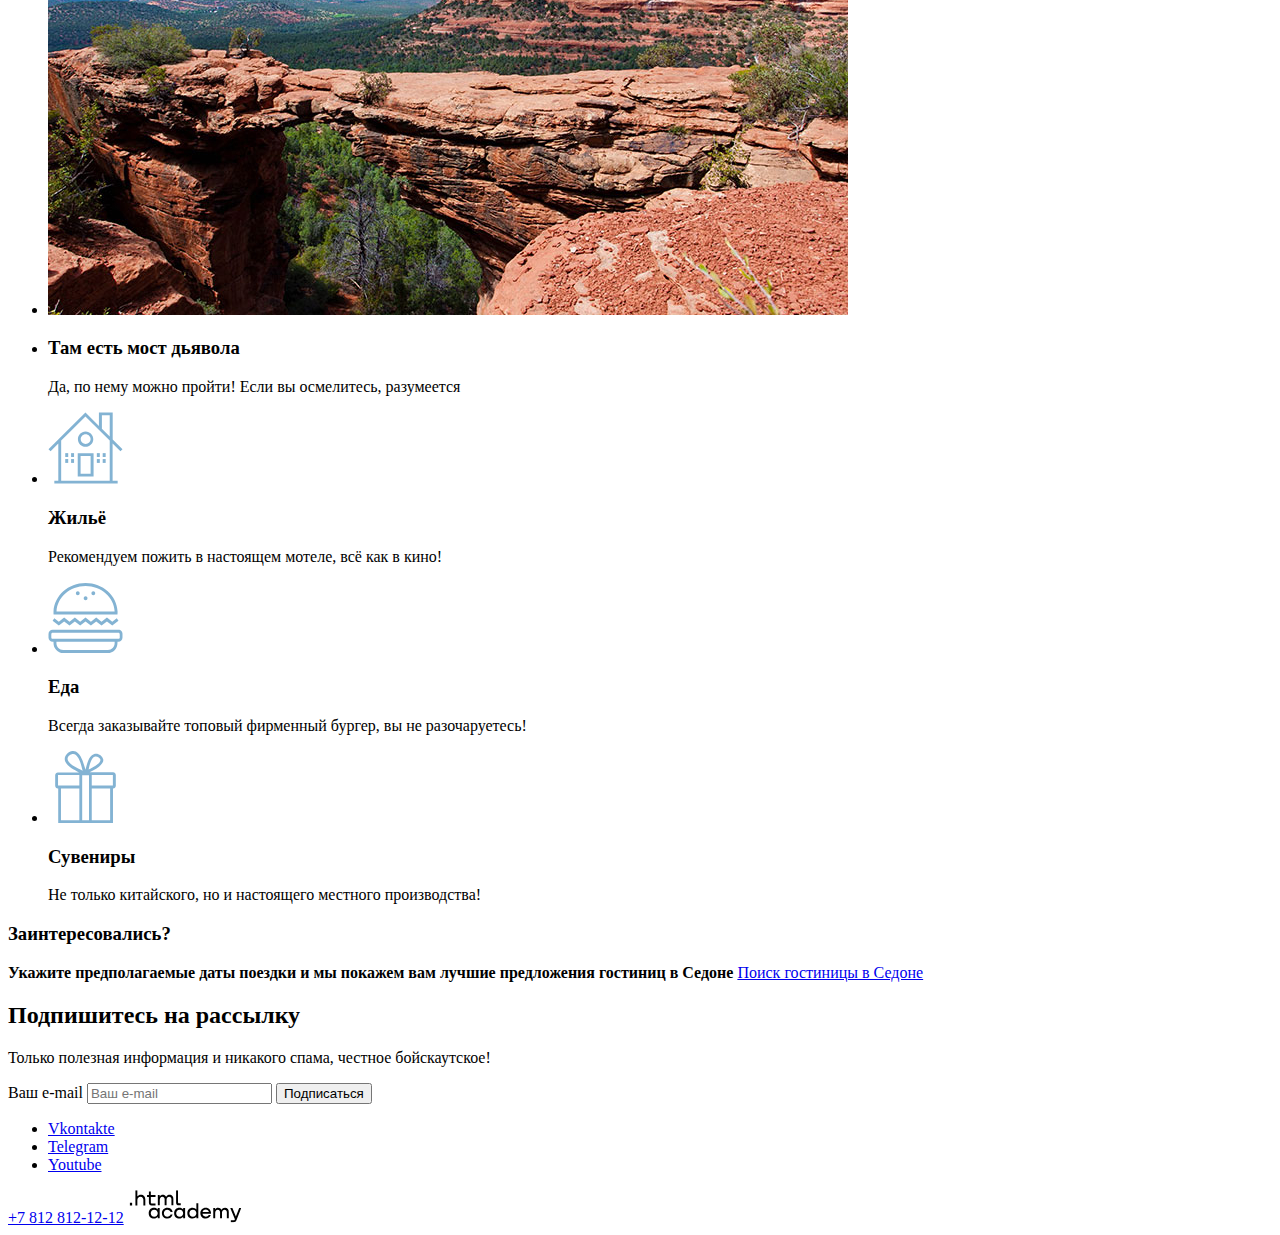
==== commit a9c4fdbe: "Проверка разметки" ====
--- a/index.html
+++ b/index.html
@@ -9,7 +9,7 @@
      <header class="page-header">
        <nav class="navigation">
         <a class="navigation-logo" href="index.html">
-          <img src="" alt="Логотип сайта Седона">
+          <img src="picture/logo/logo-header.svg" alt="Логотип сайта Седона" width="140" height="70"">
         </a>
         <ul class="navigation-list">
           <li class="navigation-item">
@@ -44,7 +44,8 @@
      </header>
 
      <main class="main-index">
-      <img class="logo" src="" alt="Логотип сайта Седона">
+      <img class="logo" src="picture/logo/welcome.svg" width="458" height="352" alt="Добро пожаловать в Седону">
+      <img src="picture/backgrounds/Plug.svg" alt="" width="1200" height="57">
 
       <section class="about">
         <h1 class="main-about">Седона — небольшой городок в Аризоне,
@@ -65,7 +66,7 @@
               <p class="advantages-description-blue">Седона — не аттракцион для туристов, там течёт своя жизнь</p>
           </li>
           <li class="advantages-item-img">
-            <img class="advantages-img" src="" alt="Виды гостиницы">
+            <img class="advantages-img" src="picture/images/photo-city.jpg" width="800" height="384" alt="">
           </li>
           <li class="advantages-item">
             <h3 class="advantages-title">Небольшая площадь</h3>
@@ -81,7 +82,7 @@
           </li>
 
           <li class="advantages-item-img">
-            <img class="advantages-img" src="" alt="Обзор на каньон">
+            <img class="advantages-img" src="picture/images/photo-devils-bridge.jpg" alt="">
           </li>
           <li class="advantages-item-blue">
             <h3 class="advantages-title-blue">Там есть мост дьявола</h3>
@@ -93,17 +94,17 @@
       <section class="recommendations">
         <ul class="recommendations-list">
           <li class="recommendations-item">
-            <img src="" alt="Жилье">
+            <img src="picture/icons/house.svg" width="75" height="72" alt="Жилье">
             <h3 class="recommendations-title">Жильё</h3>
             <p class="recommendations-description">Рекомендуем пожить в настоящем мотеле, всё как в кино!</p>
           </li>
           <li class="recommendations-item">
-            <img src="" alt="Еда">
+            <img src="picture/icons/food.svg" width="75" height="72" alt="Еда">
             <h3 class="recommendations-title">Еда</h3>
             <p class="recommendations-description">Всегда заказывайте топовый фирменный бургер, вы не разочаруетесь!</p>
           </li>
           <li class="recommendations-item">
-            <img src="" alt="Сувениры">
+            <img src="picture/icons/present.svg" width="75" height="72" alt="Сувениры">
             <h3 class="recommendations-title">Сувениры</h3>
             <p class="recommendations-description">Не только китайского, но и настоящего местного производства!</p>
           </li>
@@ -151,7 +152,7 @@
         </ul>
         <a class="footer-contacts-address-phone" href="tel:+78128121212">+7 812 812-12-12</a>
         <a class="footer-logo-academy" href="https://htmlacademy.ru/">
-          <img src="https://htmlacademy.ru/" alt="HTML Academy">
+          <img src="picture/logo/logo_htmlacademy.svg" width="115" height="33" alt="HTML Academy">
         </a>
       </section>
 
